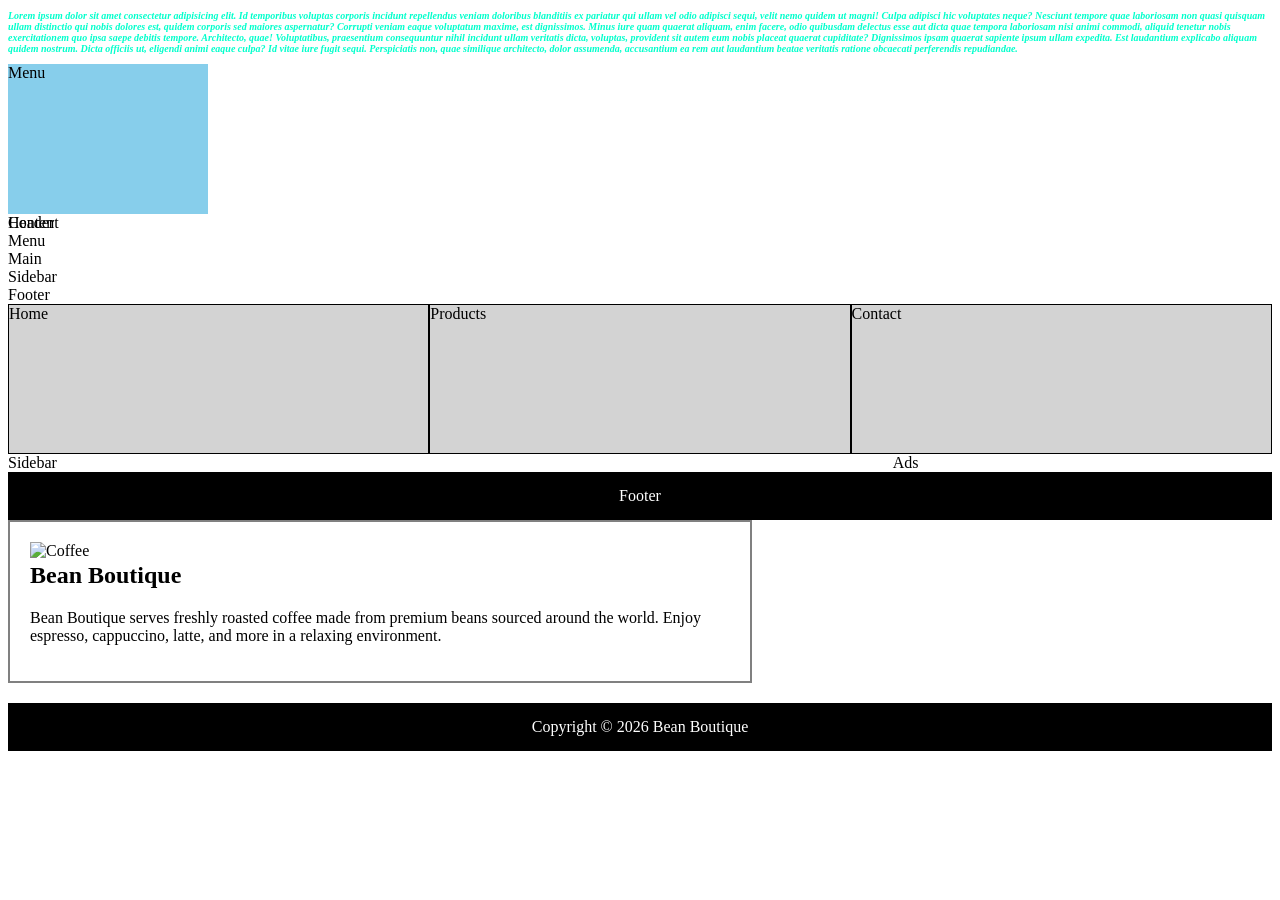
==== index.html @ cf1a1008 "firt commit" ====
<!doctype html>
<html lang="en">
  <head>
    <meta charset="UTF-8" />
    <meta name="viewport" content="width=device-width, initial-scale=1.0" />
    <title>My Website</title>
    <link
      rel="shortcut icon"
      href="./assets/images/favicon/favicon-16x16.png"
      type="image/x-icon"
    />
    <link rel="stylesheet" href="./style.css" />

  </head>
  <body>
    <p class="paragraph">
      Lorem ipsum dolor sit amet consectetur adipisicing elit. Id temporibus
      voluptas corporis incidunt repellendus veniam doloribus blanditiis ex
      pariatur qui ullam vel odio adipisci sequi, velit nemo quidem ut magni!
      Culpa adipisci hic voluptates neque? Nesciunt tempore quae laboriosam non
      quasi quisquam ullam distinctio qui nobis dolores est, quidem corporis sed
      maiores aspernatur? Corrupti veniam eaque voluptatum maxime, est
      dignissimos. Minus iure quam quaerat aliquam, enim facere, odio quibusdam
      delectus esse aut dicta quae tempora laboriosam nisi animi commodi,
      aliquid tenetur nobis exercitationem quo ipsa saepe debitis tempore.
      Architecto, quae! Voluptatibus, praesentium consequuntur nihil incidunt
      ullam veritatis dicta, voluptas, provident sit autem eum nobis placeat
      quaerat cupiditate? Dignissimos ipsam quaerat sapiente ipsum ullam
      expedita. Est laudantium explicabo aliquam quidem nostrum. Dicta officiis
      ut, eligendi animi eaque culpa? Id vitae iure fugit sequi. Perspiciatis
      non, quae similique architecto, dolor assumenda, accusantium ea rem aut
      laudantium beatae veritatis ratione obcaecati perferendis repudiandae.
    </p>
<!-- 
    
-->

<div class="box box1">Menu</div>

<div class="box box2">Content</div>
<header>Header</header>

<nav>Menu</nav>

<main>Main</main>

<aside>Sidebar</aside>

<footer>Footer</footer>
<div class="column">Home</div>

<div class="column">Products</div>

<div class="column">Contact</div>

<div class="left">Sidebar</div>

<div class="right">Ads</div>

<div class="footer">
    Footer
</div>
</div>

<!DOCTYPE html>
<html>
<head>
    <title>Float Example</title>
    <link rel="stylesheet" href="style.css">
</head>
<body>

<div class="article">

    <img src="coffee.jpg" class="coffee" alt="Coffee">

    <h2>Bean Boutique</h2>

    <p>
        Bean Boutique serves freshly roasted coffee made
        from premium beans sourced around the world.
        Enjoy espresso, cappuccino, latte, and more in a
        relaxing environment.
    </p>

</div>

<div class="footer">
    Copyright © 2026 Bean Boutique
</div>

</body>
</html>
  </body>
</html>
---- style.css ----
@import url("https://fonts.googleapis.com/css2?family=Dancing+Script:wght@400..700&family=Playfair+Display:ital,wght@0,400..900;1,400..900&family=Playwrite+NZ+Guides&display=swap");
@import url("https://cdnjs.cloudflare.com/ajax/libs/font-awesome/7.3.0/css/all.min.css");
:root {
  --primary-color: #00ffcc;
  --secondary-color: #0026ff;
  /* --tertiary-color: #0000ff; */
  --main-font: "Playfair Display", serif;
}
.paragraph {
  /* font-family: "Playfair Display", serif; */
  /* font-family: "Playwrite NZ Guides", cursive; */
  /* font-family: "Dancing Script", cursive; */
  font-size: 10px;
  font-weight: bold;
  font-style: italic;
  /* text-align: center */
  /* color:lightblue; */
  /* color:#50cbcb; */
  /* RGB */
  /* color:rgb(78, 45, 25); */
  /* color: rgba(red, green, blue, alpha); */
  /* color:rgba(118, 216, 13, 0.2) */
  /* color:hsl(196, 100%, 24%) */
  color: var(--primary-color);
}

a:link {
  color: red;
  text-decoration: none;
}
a:hover {
  color: green;
  text-decoration: underline;
}
/* a:visited {
  color: blue;
  text-decoration: none;
} */
a:active {
  color: yellow;
  text-decoration: none;
}
/* display : none/inline/block/inline-block */
#box-shadow {
  /* border: 2px solid blue; */
  display: inline-block;
  width: 100px;
  height: 100px;
  padding: 10px;
  /* offset-x, offset-y, blur-radius, spread-radius, color */
  /* box-shadow: 20px 10px 7px 2px blue; */
  box-shadow:
    rgba(240, 46, 170, 0.4) -5px 5px,
    rgba(240, 46, 170, 0.3) -10px 10px,
    rgba(240, 46, 170, 0.2) -15px 15px,
    rgba(240, 46, 170, 0.1) -20px 20px,
    rgba(240, 46, 170, 0.05) -25px 25px;
}
.text-shadow {
  text-shadow: 5px 7px 5px red;
}

.outline-btn {
  border: 2px solid rgb(45, 107, 232);
  display: inline-block;
  padding: 10px;
  border-radius: 5px;
}

.outline-btn:hover {
  background-color: rgb(45, 107, 232);
  color: white;
  cursor: pointer;
}

.solid-btn {
  /* border: 2px solid rgb(45, 107, 232); */
  display: inline-block;
  padding: 10px;
  border-radius: 5px;
  background-color: rgb(45, 107, 232);
  color: white;
  cursor: pointer;
}

.solid-btn:hover {
  background-color: rgb(6, 54, 149);
}

.add-btn {
  padding: 7px 15px;
  border-radius: 50px;
}
.icon {
  margin-right: 10px;
}

.layout {
  display: grid;

  grid-template-columns: 2fr 1fr;

  grid-template-areas:
    "header header header"
    "menu sidebar sidebar"
    "main main sidebar"
    "footer footer footer";

  gap: 10px;
}

.box {
  width: 200px;
  height: 150px;
}

.box1 {
  float: left;
  background: skyblue;
}

.box2 {
  /* float: left; */
  background: pink;
}

.column {
  float: left;
  width: 33.33%;
  height: 150px;
  background: lightgray;
  border: 1px solid black;
  box-sizing: border-box;
}

.left {
  float: left;
  width: 30%;
}

.right {
  float: right;
  width: 30%;
}

.footer {
  clear: both;
  background: black;
  color: white;
}

.article {
    width: 700px;
    border: 2px solid gray;
    padding: 20px;
}

.coffee {
    float: left;
    width: 180px;
    margin-right: 20px;
}

.footer {
    clear: both;
    background: black;
    color: white;
    text-align: center;
    padding: 15px;
    margin-top: 20px;
}
---- style.css ----
@import url("https://fonts.googleapis.com/css2?family=Dancing+Script:wght@400..700&family=Playfair+Display:ital,wght@0,400..900;1,400..900&family=Playwrite+NZ+Guides&display=swap");
@import url("https://cdnjs.cloudflare.com/ajax/libs/font-awesome/7.3.0/css/all.min.css");
:root {
  --primary-color: #00ffcc;
  --secondary-color: #0026ff;
  /* --tertiary-color: #0000ff; */
  --main-font: "Playfair Display", serif;
}
.paragraph {
  /* font-family: "Playfair Display", serif; */
  /* font-family: "Playwrite NZ Guides", cursive; */
  /* font-family: "Dancing Script", cursive; */
  font-size: 10px;
  font-weight: bold;
  font-style: italic;
  /* text-align: center */
  /* color:lightblue; */
  /* color:#50cbcb; */
  /* RGB */
  /* color:rgb(78, 45, 25); */
  /* color: rgba(red, green, blue, alpha); */
  /* color:rgba(118, 216, 13, 0.2) */
  /* color:hsl(196, 100%, 24%) */
  color: var(--primary-color);
}

a:link {
  color: red;
  text-decoration: none;
}
a:hover {
  color: green;
  text-decoration: underline;
}
/* a:visited {
  color: blue;
  text-decoration: none;
} */
a:active {
  color: yellow;
  text-decoration: none;
}
/* display : none/inline/block/inline-block */
#box-shadow {
  /* border: 2px solid blue; */
  display: inline-block;
  width: 100px;
  height: 100px;
  padding: 10px;
  /* offset-x, offset-y, blur-radius, spread-radius, color */
  /* box-shadow: 20px 10px 7px 2px blue; */
  box-shadow:
    rgba(240, 46, 170, 0.4) -5px 5px,
    rgba(240, 46, 170, 0.3) -10px 10px,
    rgba(240, 46, 170, 0.2) -15px 15px,
    rgba(240, 46, 170, 0.1) -20px 20px,
    rgba(240, 46, 170, 0.05) -25px 25px;
}
.text-shadow {
  text-shadow: 5px 7px 5px red;
}

.outline-btn {
  border: 2px solid rgb(45, 107, 232);
  display: inline-block;
  padding: 10px;
  border-radius: 5px;
}

.outline-btn:hover {
  background-color: rgb(45, 107, 232);
  color: white;
  cursor: pointer;
}

.solid-btn {
  /* border: 2px solid rgb(45, 107, 232); */
  display: inline-block;
  padding: 10px;
  border-radius: 5px;
  background-color: rgb(45, 107, 232);
  color: white;
  cursor: pointer;
}

.solid-btn:hover {
  background-color: rgb(6, 54, 149);
}

.add-btn {
  padding: 7px 15px;
  border-radius: 50px;
}
.icon {
  margin-right: 10px;
}

.layout {
  display: grid;

  grid-template-columns: 2fr 1fr;

  grid-template-areas:
    "header header header"
    "menu sidebar sidebar"
    "main main sidebar"
    "footer footer footer";

  gap: 10px;
}

.box {
  width: 200px;
  height: 150px;
}

.box1 {
  float: left;
  background: skyblue;
}

.box2 {
  /* float: left; */
  background: pink;
}

.column {
  float: left;
  width: 33.33%;
  height: 150px;
  background: lightgray;
  border: 1px solid black;
  box-sizing: border-box;
}

.left {
  float: left;
  width: 30%;
}

.right {
  float: right;
  width: 30%;
}

.footer {
  clear: both;
  background: black;
  color: white;
}

.article {
    width: 700px;
    border: 2px solid gray;
    padding: 20px;
}

.coffee {
    float: left;
    width: 180px;
    margin-right: 20px;
}

.footer {
    clear: both;
    background: black;
    color: white;
    text-align: center;
    padding: 15px;
    margin-top: 20px;
}
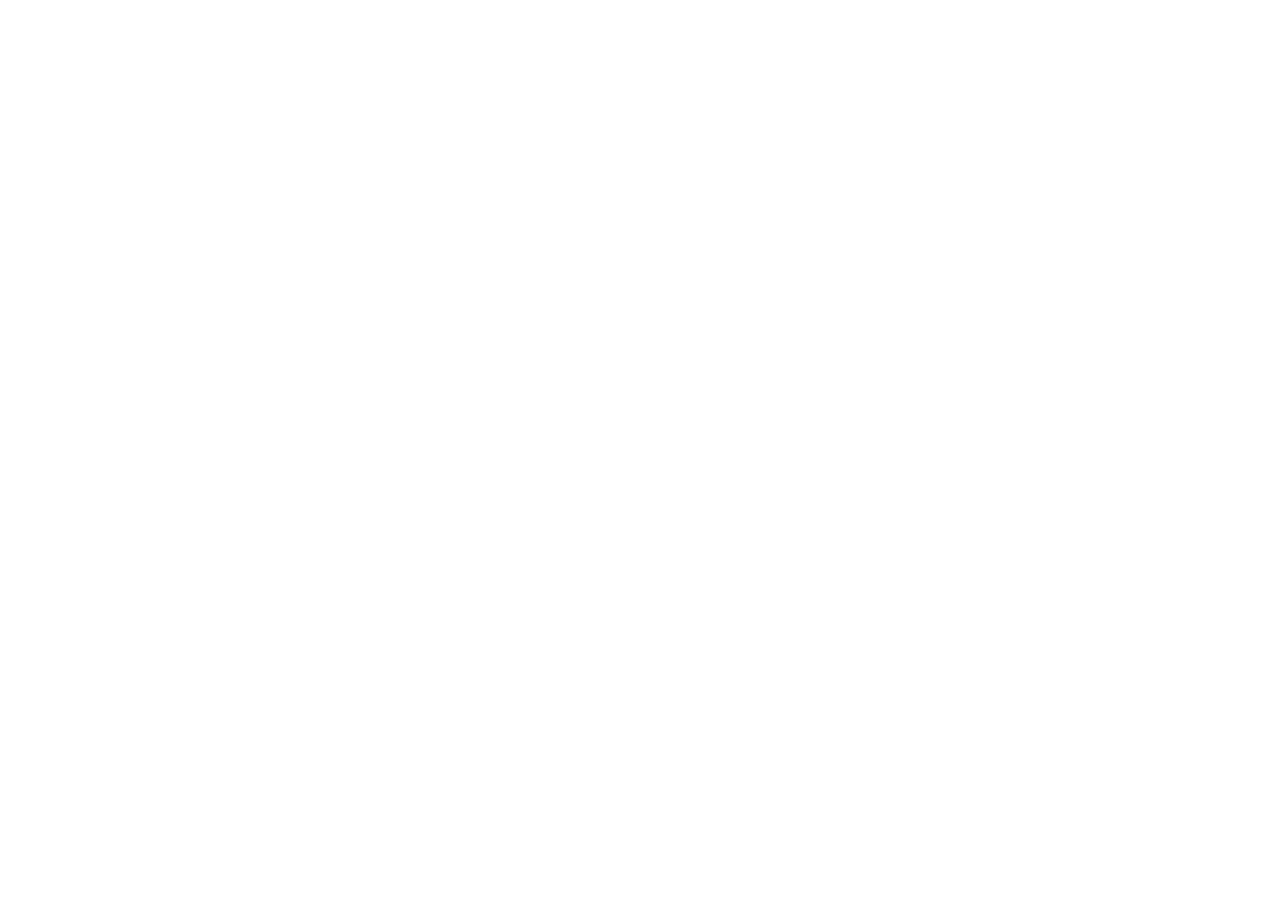
==== commit f9320660: "add homework" ====
--- a/index.html
+++ b/index.html
@@ -1,95 +1,13 @@
-<!doctype html>
-<html lang="en">
-  <head>
-    <meta charset="UTF-8" />
-    <meta name="viewport" content="width=device-width, initial-scale=1.0" />
-    <title>My Website</title>
-    <link
-      rel="shortcut icon"
-      href="./assets/images/favicon/favicon-16x16.png"
-      type="image/x-icon"
-    />
-    <link rel="stylesheet" href="./style.css" />
-
-  </head>
-  <body>
-    <p class="paragraph">
-      Lorem ipsum dolor sit amet consectetur adipisicing elit. Id temporibus
-      voluptas corporis incidunt repellendus veniam doloribus blanditiis ex
-      pariatur qui ullam vel odio adipisci sequi, velit nemo quidem ut magni!
-      Culpa adipisci hic voluptates neque? Nesciunt tempore quae laboriosam non
-      quasi quisquam ullam distinctio qui nobis dolores est, quidem corporis sed
-      maiores aspernatur? Corrupti veniam eaque voluptatum maxime, est
-      dignissimos. Minus iure quam quaerat aliquam, enim facere, odio quibusdam
-      delectus esse aut dicta quae tempora laboriosam nisi animi commodi,
-      aliquid tenetur nobis exercitationem quo ipsa saepe debitis tempore.
-      Architecto, quae! Voluptatibus, praesentium consequuntur nihil incidunt
-      ullam veritatis dicta, voluptas, provident sit autem eum nobis placeat
-      quaerat cupiditate? Dignissimos ipsam quaerat sapiente ipsum ullam
-      expedita. Est laudantium explicabo aliquam quidem nostrum. Dicta officiis
-      ut, eligendi animi eaque culpa? Id vitae iure fugit sequi. Perspiciatis
-      non, quae similique architecto, dolor assumenda, accusantium ea rem aut
-      laudantium beatae veritatis ratione obcaecati perferendis repudiandae.
-    </p>
-<!-- 
-    
--->
-
-<div class="box box1">Menu</div>
-
-<div class="box box2">Content</div>
-<header>Header</header>
-
-<nav>Menu</nav>
-
-<main>Main</main>
-
-<aside>Sidebar</aside>
-
-<footer>Footer</footer>
-<div class="column">Home</div>
-
-<div class="column">Products</div>
-
-<div class="column">Contact</div>
-
-<div class="left">Sidebar</div>
-
-<div class="right">Ads</div>
-
-<div class="footer">
-    Footer
-</div>
-</div>
-
-<!DOCTYPE html>
-<html>
-<head>
-    <title>Float Example</title>
-    <link rel="stylesheet" href="style.css">
-</head>
-<body>
-
-<div class="article">
-
-    <img src="coffee.jpg" class="coffee" alt="Coffee">
-
-    <h2>Bean Boutique</h2>
-
-    <p>
-        Bean Boutique serves freshly roasted coffee made
-        from premium beans sourced around the world.
-        Enjoy espresso, cappuccino, latte, and more in a
-        relaxing environment.
-    </p>
-
-</div>
-
-<div class="footer">
-    Copyright © 2026 Bean Boutique
-</div>
-
-</body>
-</html>
-  </body>
-</html>
+<!DOCTYPE html>
+<html lang="en">
+<head>
+    <meta charset="UTF-8">
+    <meta name="viewport" content="width=device-width, initial-scale=1.0">
+    <title>Homework</title>
+</head>
+<body>
+
+    <script src="main.js"></script>
+
+</body>
+</html>
